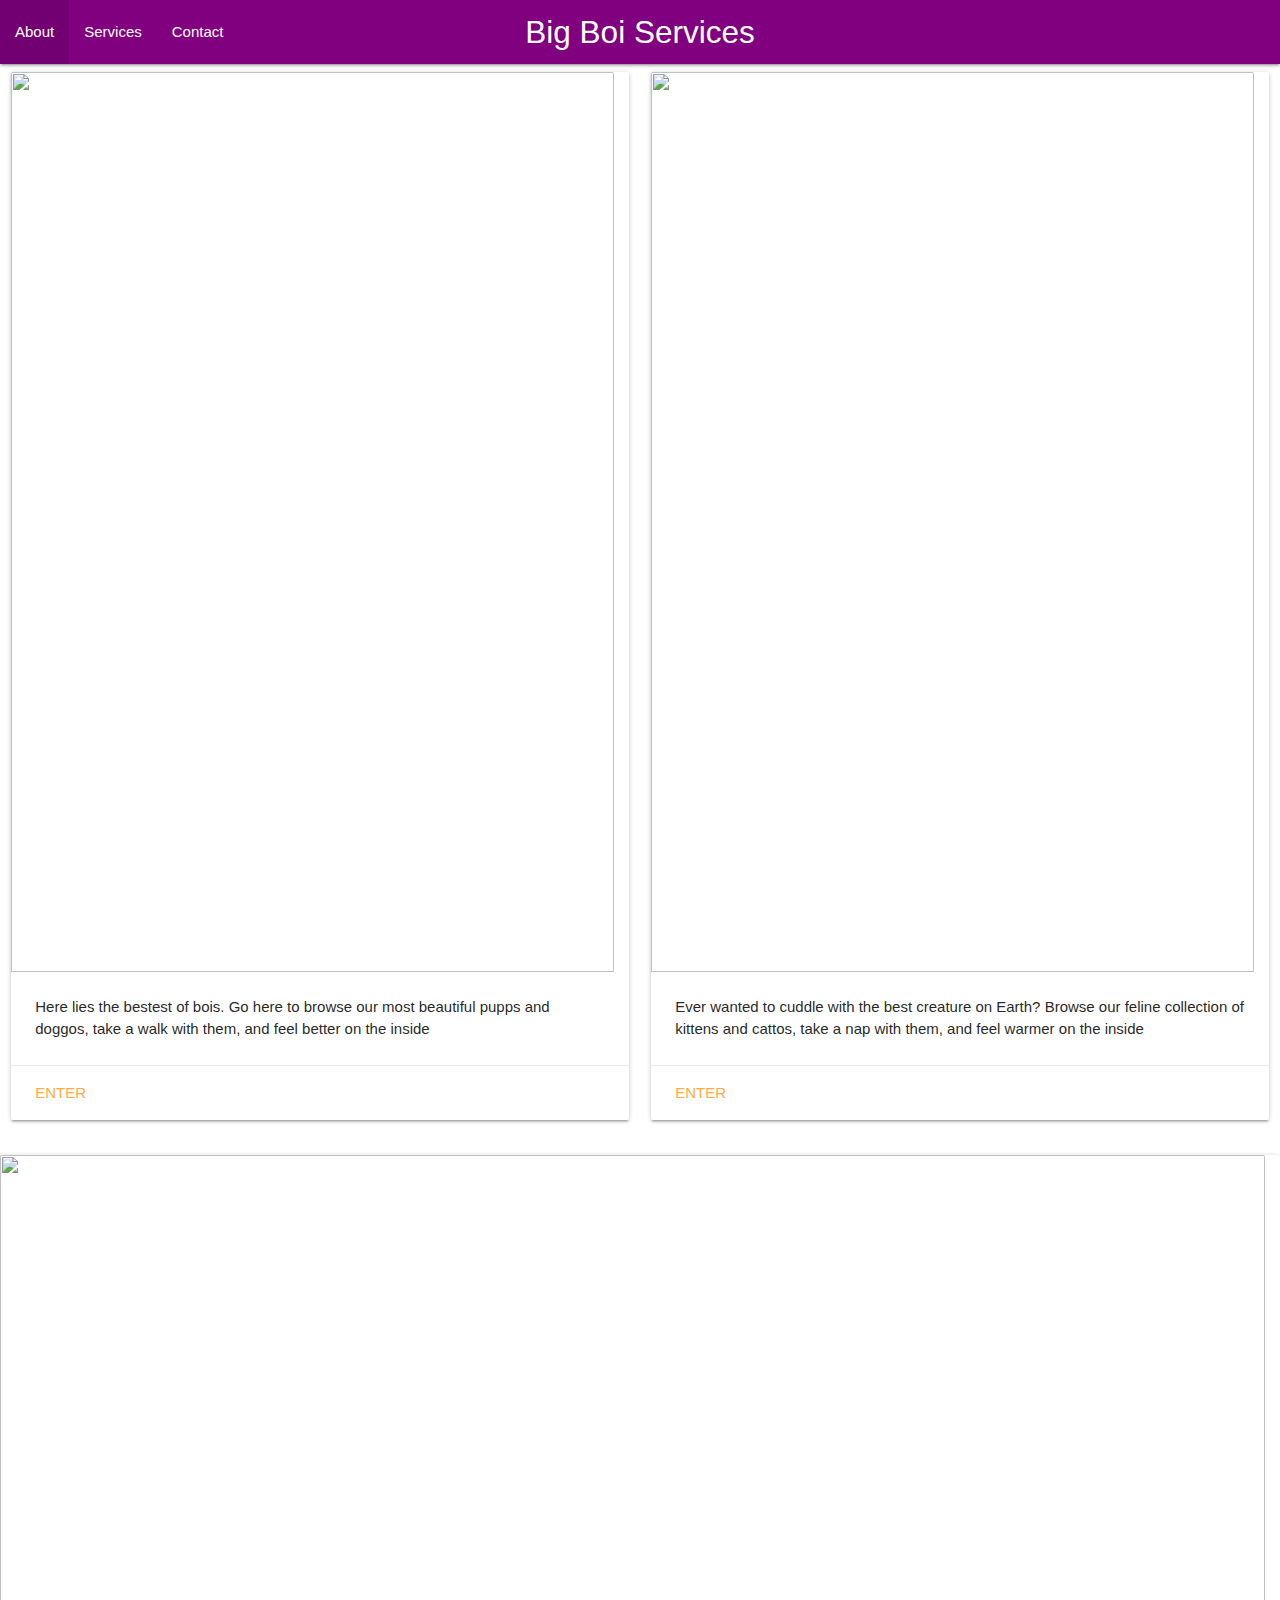
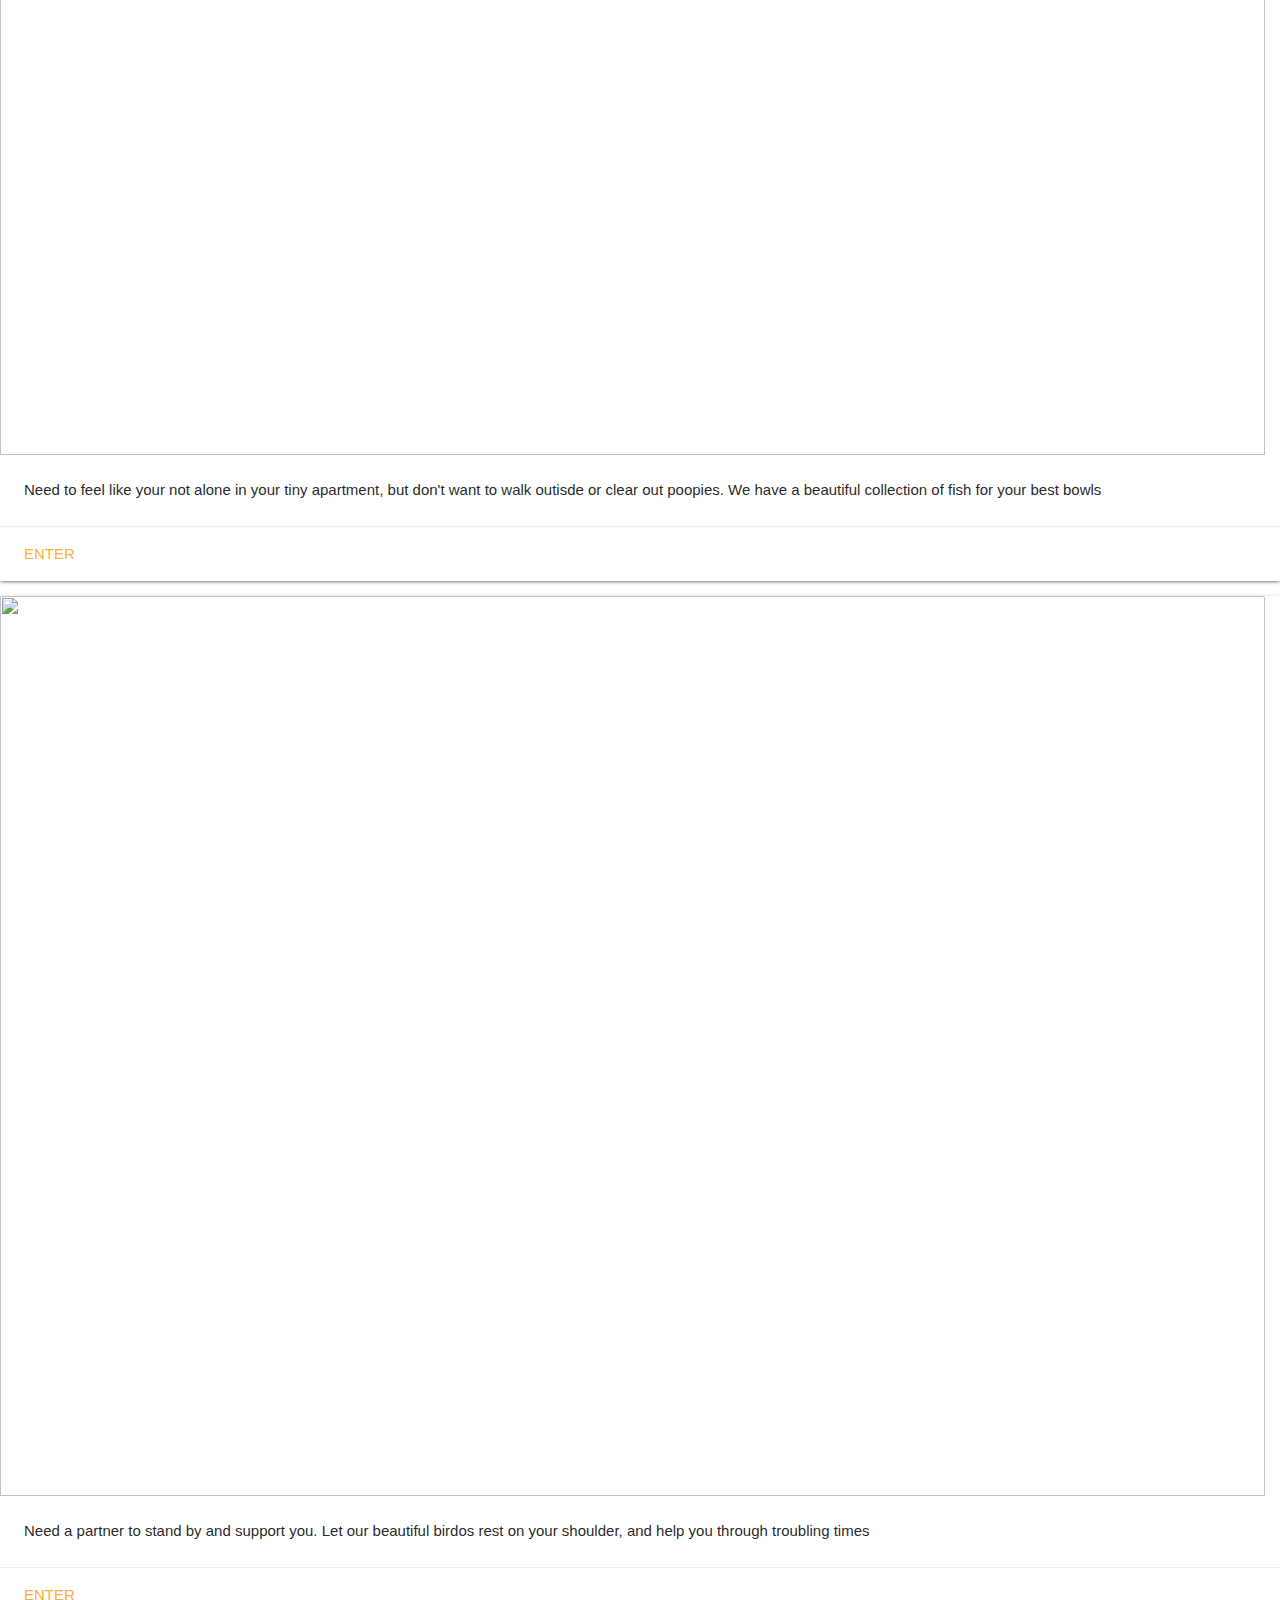
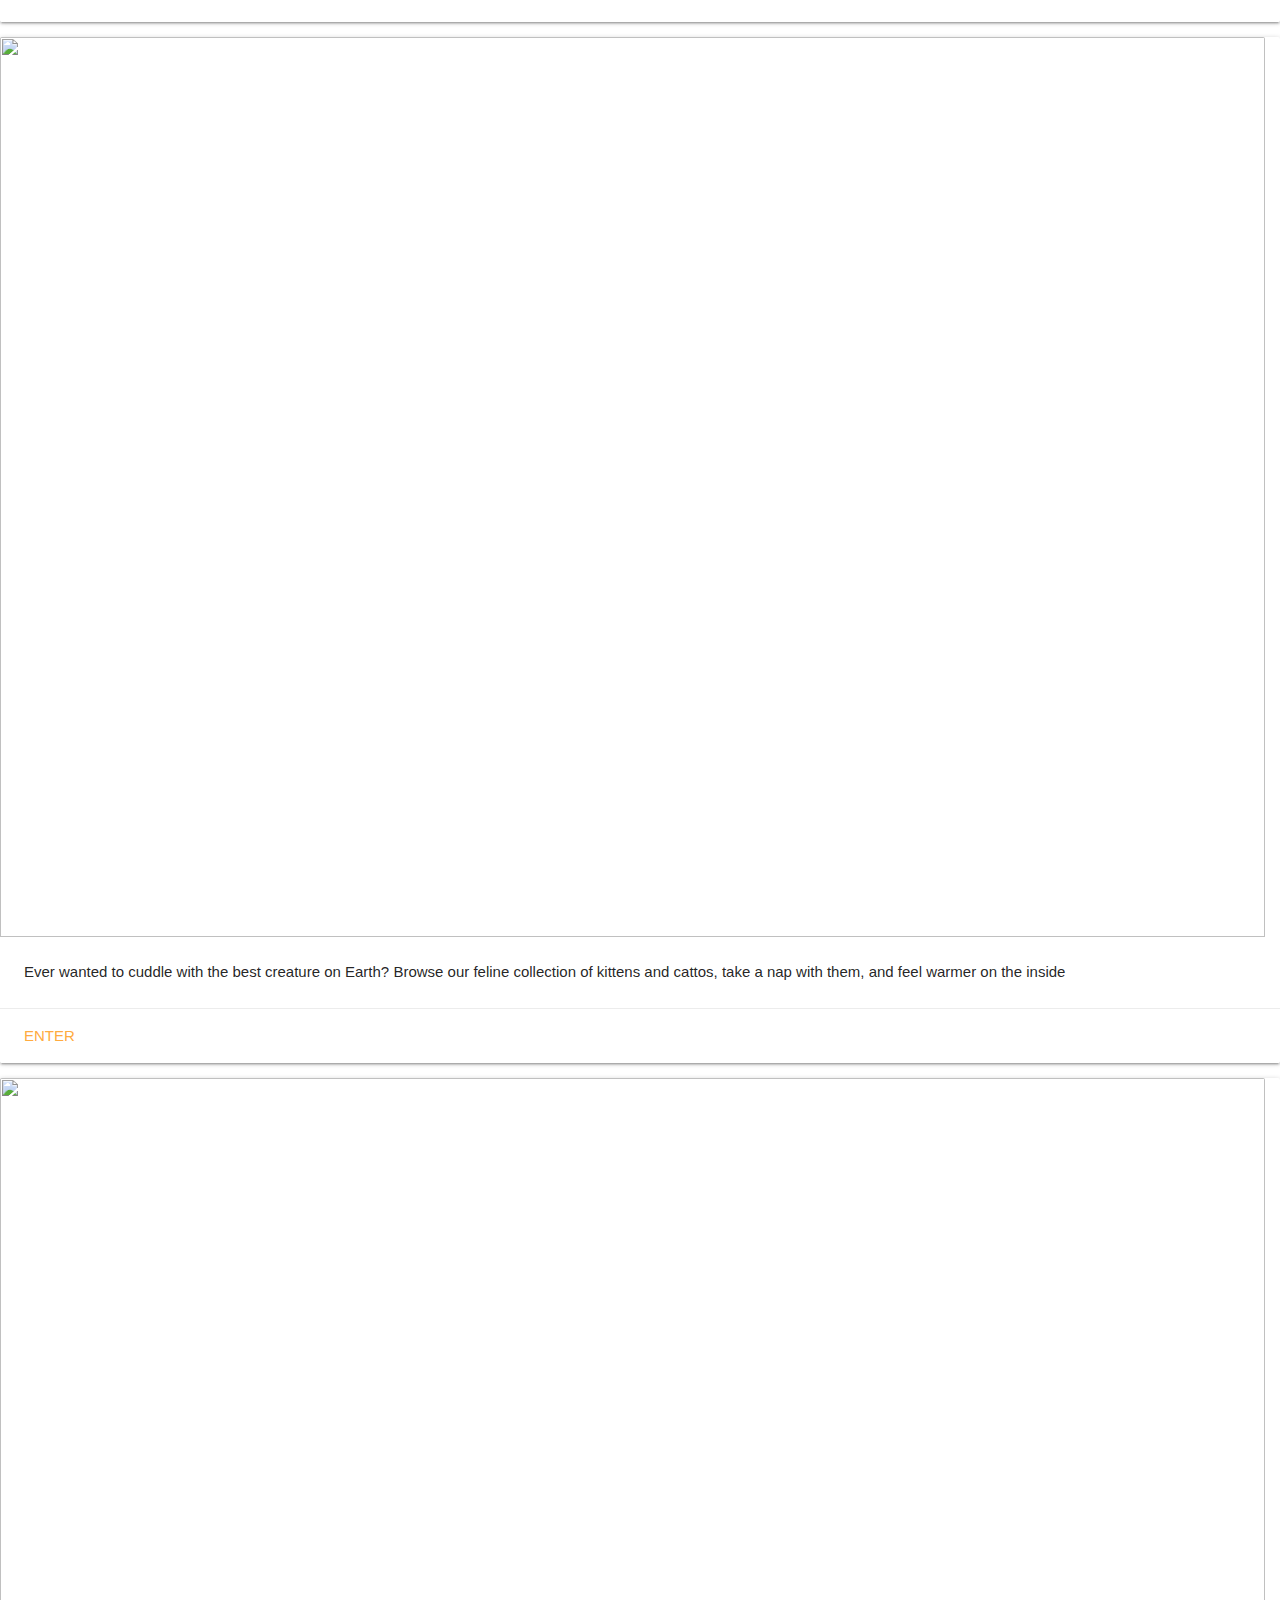
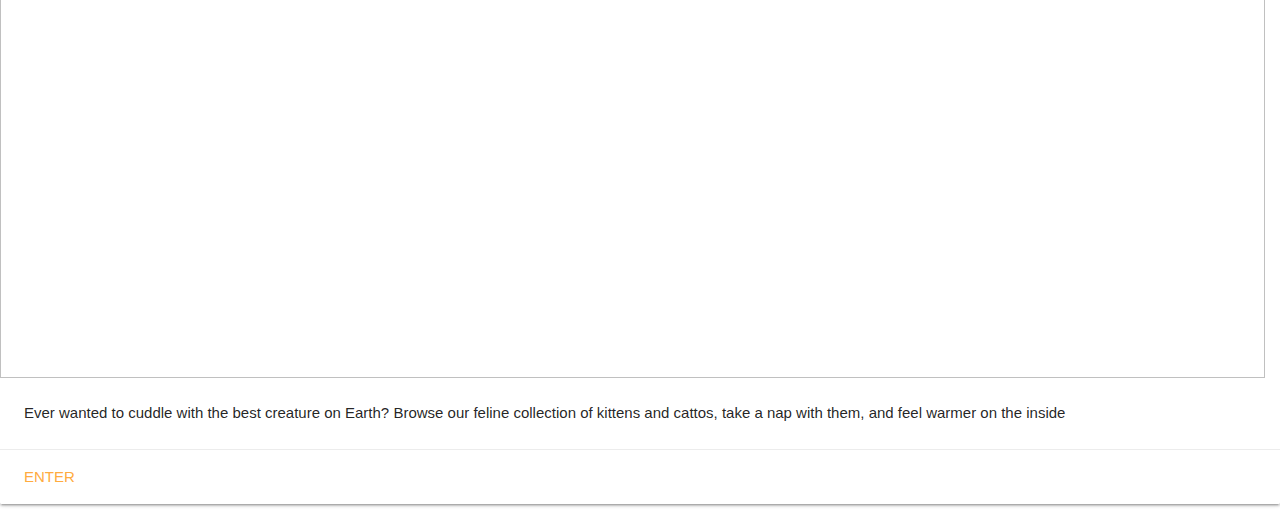
==== index.html @ 95dfc281 "Initial upload of files" ====
<html lang="en">
<head>
  <meta charset="UTF-8">
  <meta name="viewport" content="width=device-width, initial-scale=1.0">
  <meta http-equiv="X-UA-Compatible" content="ie=edge">
  <title>Big Daddy Projects</title>
  <link rel="stylesheet" href="https://cdnjs.cloudflare.com/ajax/libs/materialize/1.0.0/css/materialize.min.css">
  <link rel="stylesheet" href="style.css">
</head>
<body>
  <header>
  <nav>
    <div class="nav-wrapper">
      <a href="#" class="brand-logo center">Big Boi Services</a>
      <ul id="nav-mobile" class="left hide-on-med-and-down">
        <li><a href="about.html">About</a></li>
        <li><a href="services.html">Services</a></li>
        <li><a href="contact.html">Contact</a></li>
      </ul>
    </div>
  </nav>
  </header>  
<main>
  <!-- Dogs Card -->
  <div class="row">
    <div class="col s12 m8 l6">
      <div class="card">
        <div class="card-image">
          <img src="https://res.cloudinary.com/robwatts/image/upload/v1547684410/berkay-gumustekin-402114-unsplash.jpg">
          <span class="card-title">Best Boys</span>
        </div>
        <div class="card-content">
          <p>Here lies the bestest of bois. Go here to browse our most beautiful pupps and doggos, 
            take a walk with them, and feel better on the inside
          </p>
        </div>
        <div class="card-action">
          <a href="dogs.html">Enter</a>
        </div>
      </div>
    </div>

<!-- Cats Card -->
    <div class="col s12 m8 l6">
      <div class="card">
        <div class="card-image">
          <img src="https://res.cloudinary.com/robwatts/image/upload/v1547681765/raul-varzar-750436-unsplash.jpg">
          <span class="card-title">Fluffy Cuddlers</span>
        </div>
        <div class="card-content">
          <p>Ever wanted to cuddle with the best creature on Earth? Browse our feline collection of kittens and cattos, 
            take a nap with them, and feel warmer on the inside
          </p>
        </div>
        <div class="card-action">
          <a href="cats.html">Enter</a>
        </div>
      </div>
    </div>
  </div>


<!-- Fish Card -->
  <div class="col s12 m8 l6"> 
    <div class="card">
      <div class="card-image">
        <img src="https://res.cloudinary.com/robwatts/image/upload/v1547681765/raul-varzar-750436-unsplash.jpg">
        <span class="card-title">Tiny Partners</span>
      </div>
      <div class="card-content">
        <p>Need to feel like your not alone in your tiny apartment, but don't want to walk outisde or
          clear out poopies. We have a beautiful collection of fish for your best bowls
        </p>
      </div>
      <div class="card-action">
        <a href="cats.html">Enter</a>
      </div>
    </div>
  </div>

<!-- Birds Card -->
  <div class="col s12 m8 l6">
      <div class="card">
        <div class="card-image">
          <img src="https://res.cloudinary.com/robwatts/image/upload/v1547681765/raul-varzar-750436-unsplash.jpg">
          <span class="card-title">Fluffy Cuddlers</span>
        </div>
        <div class="card-content">
          <p>Need a partner to stand by and support you. Let our beautiful birdos rest on your shoulder, and 
            help you through troubling times
          </p>
        </div>
        <div class="card-action">
          <a href="cats.html">Enter</a>
        </div>
      </div>
    </div>
  </div>

<!-- Turtle -->
  <div class="col s12 m8 l6">
      <div class="card">
        <div class="card-image">
          <img src="https://res.cloudinary.com/robwatts/image/upload/v1547681765/raul-varzar-750436-unsplash.jpg">
          <span class="card-title">Fluffy Cuddlers</span>
        </div>
        <div class="card-content">
          <p>Ever wanted to cuddle with the best creature on Earth? Browse our feline collection of kittens and cattos, 
            take a nap with them, and feel warmer on the inside
          </p>
        </div>
        <div class="card-action">
          <a href="cats.html">Enter</a>
        </div>
      </div>
    </div>
  </div>

<!-- Reptiles Card -->
<div class="col s12 m8 l6">
    <div class="card">
      <div class="card-image">
        <img src="https://res.cloudinary.com/robwatts/image/upload/v1547681765/raul-varzar-750436-unsplash.jpg">
        <span class="card-title">Fluffy Cuddlers</span>
      </div>
      <div class="card-content">
        <p>Ever wanted to cuddle with the best creature on Earth? Browse our feline collection of kittens and cattos, 
          take a nap with them, and feel warmer on the inside
        </p>
      </div>
      <div class="card-action">
        <a href="cats.html">Enter</a>
      </div>
    </div>
  </div>
</div>

</main>

<footer>

</footer>

</body>
<script src="app.js"></script>
<script src="https://cdnjs.cloudflare.com/ajax/libs/materialize/1.0.0/js/materialize.min.js"></script>
</html>

<!--  -->
---- style.css ----
.nav-wrapper {
  background-color: purple;
}

.card-image {
  width: auto;
  height: auto;
  margin-right: 15px;
}

.page-wrapper {
  background-color: purple;
}
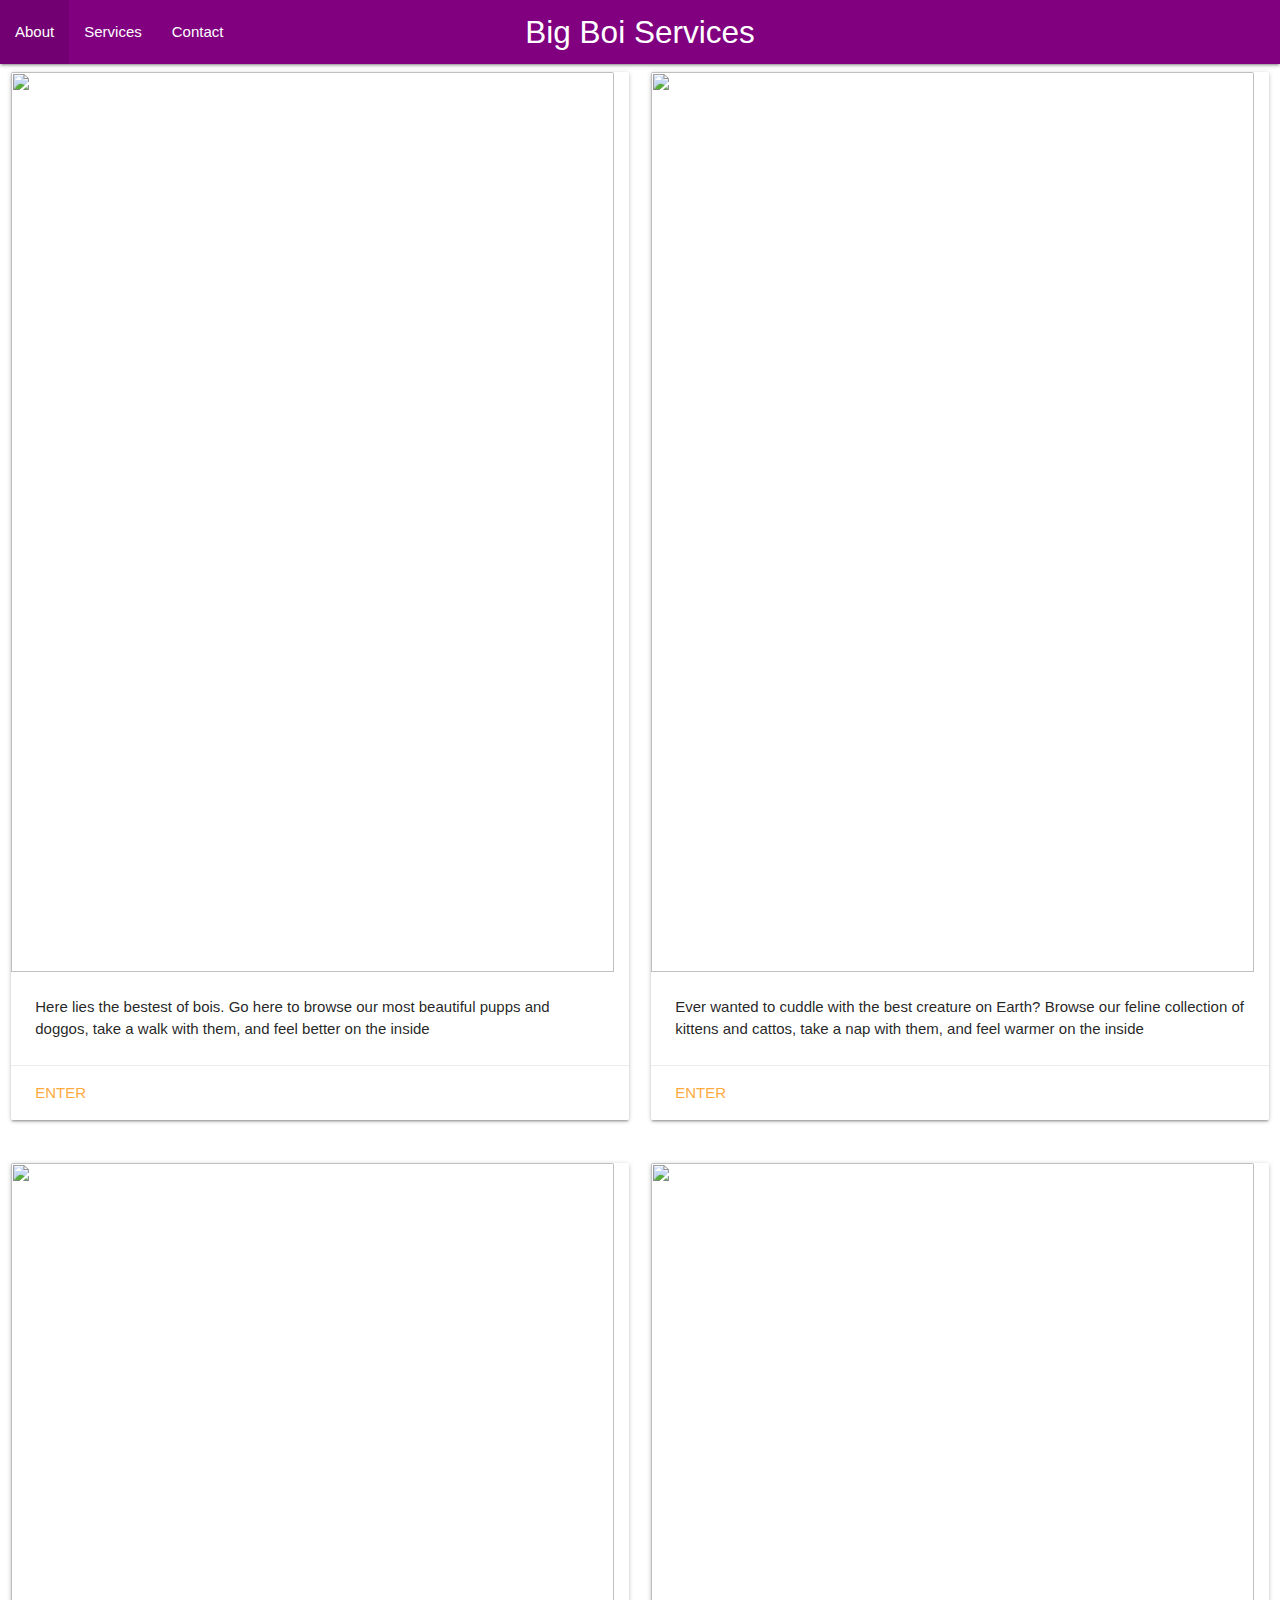
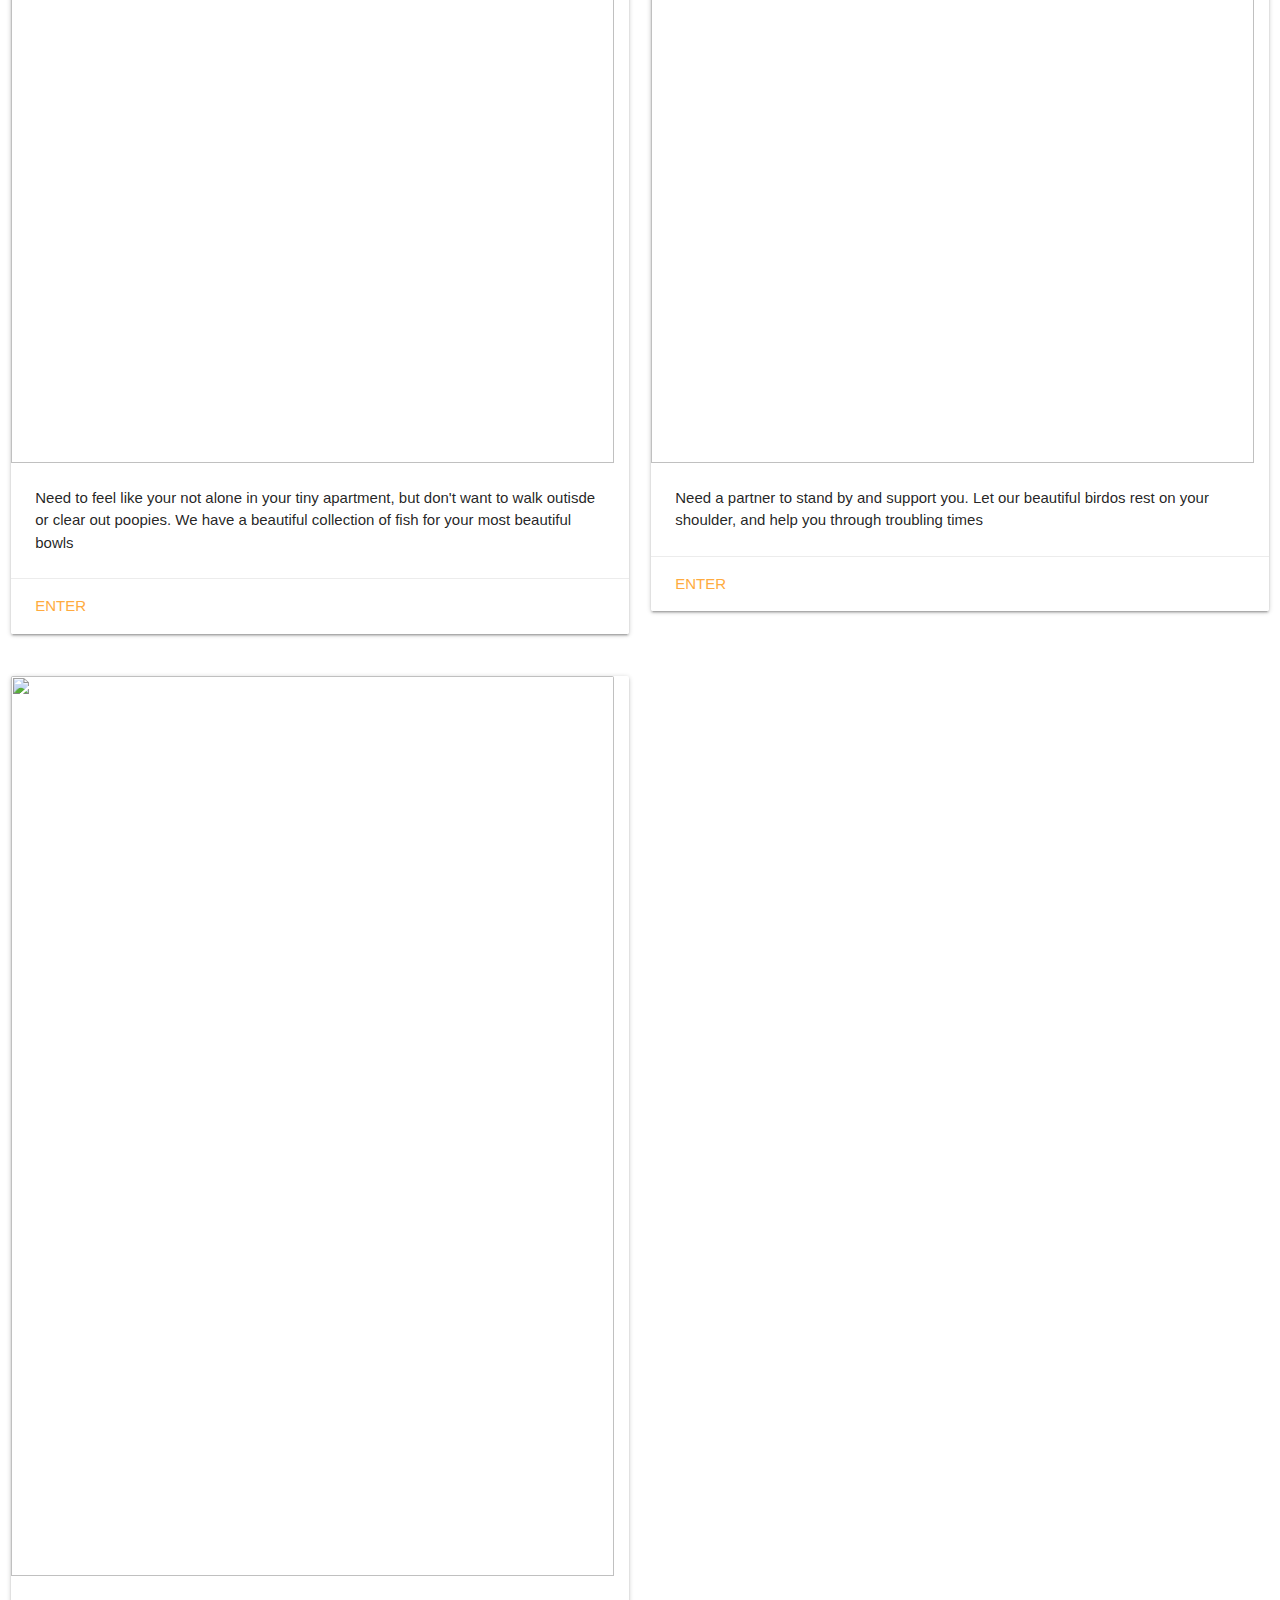
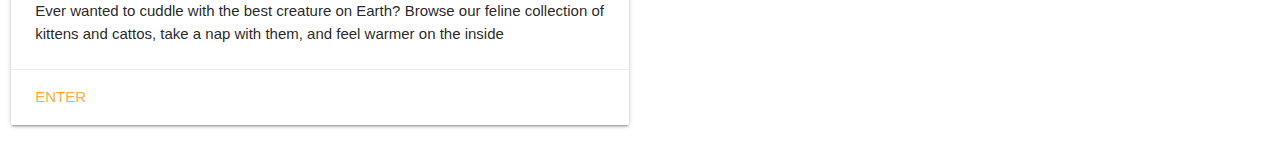
==== commit 78ca0d15: "Changes and Better sorting" ====
--- a/index.html
+++ b/index.html
@@ -21,7 +21,7 @@
   </nav>
   </header>  
 <main>
-  <!-- Dogs Card -->
+  <!--1 Dogs Card (start of row)-->
   <div class="row">
     <div class="col s12 m8 l6">
       <div class="card">
@@ -35,12 +35,12 @@
           </p>
         </div>
         <div class="card-action">
-          <a href="dogs.html">Enter</a>
+          <a href="HTML-Pet-Pages/dogs.html">Enter</a>
         </div>
       </div>
     </div>
 
-<!-- Cats Card -->
+<!--2 Cats Card -->
     <div class="col s12 m8 l6">
       <div class="card">
         <div class="card-image">
@@ -53,14 +53,15 @@
           </p>
         </div>
         <div class="card-action">
-          <a href="cats.html">Enter</a>
+          <a href="HTML-Pet-Pages/cats.html">Enter</a>
         </div>
       </div>
     </div>
   </div>
 
 
-<!-- Fish Card -->
+<!--3 Fish Card (start of row)-->
+<div class="row">
   <div class="col s12 m8 l6"> 
     <div class="card">
       <div class="card-image">
@@ -69,16 +70,16 @@
       </div>
       <div class="card-content">
         <p>Need to feel like your not alone in your tiny apartment, but don't want to walk outisde or
-          clear out poopies. We have a beautiful collection of fish for your best bowls
+          clear out poopies. We have a beautiful collection of fish for your most beautiful bowls
         </p>
       </div>
       <div class="card-action">
-        <a href="cats.html">Enter</a>
+        <a href="HTML-Pet-Pages/cats.html">Enter</a>
       </div>
     </div>
   </div>
 
-<!-- Birds Card -->
+<!--4 Birds Card -->
   <div class="col s12 m8 l6">
       <div class="card">
         <div class="card-image">
@@ -91,33 +92,18 @@
           </p>
         </div>
         <div class="card-action">
-          <a href="cats.html">Enter</a>
+          <a href="HTML-Pet-Pages/cats.html">Enter</a>
         </div>
       </div>
     </div>
   </div>
+</div>
 
-<!-- Turtle -->
+
+
+<!--6 Reptiles Card (start of row)-->
+<div class='row'>
   <div class="col s12 m8 l6">
-      <div class="card">
-        <div class="card-image">
-          <img src="https://res.cloudinary.com/robwatts/image/upload/v1547681765/raul-varzar-750436-unsplash.jpg">
-          <span class="card-title">Fluffy Cuddlers</span>
-        </div>
-        <div class="card-content">
-          <p>Ever wanted to cuddle with the best creature on Earth? Browse our feline collection of kittens and cattos, 
-            take a nap with them, and feel warmer on the inside
-          </p>
-        </div>
-        <div class="card-action">
-          <a href="cats.html">Enter</a>
-        </div>
-      </div>
-    </div>
-  </div>
-
-<!-- Reptiles Card -->
-<div class="col s12 m8 l6">
     <div class="card">
       <div class="card-image">
         <img src="https://res.cloudinary.com/robwatts/image/upload/v1547681765/raul-varzar-750436-unsplash.jpg">
@@ -129,10 +115,11 @@
         </p>
       </div>
       <div class="card-action">
-        <a href="cats.html">Enter</a>
+        <a href="HTML-Pet-Pages/cats.html">Enter</a>
       </div>
     </div>
   </div>
+</div>
 </div>
 
 </main>
--- a/style.css
+++ b/style.css
@@ -8,6 +8,6 @@
   margin-right: 15px;
 }
 
-.page-wrapper {
+.page-footer {
   background-color: purple;
 }